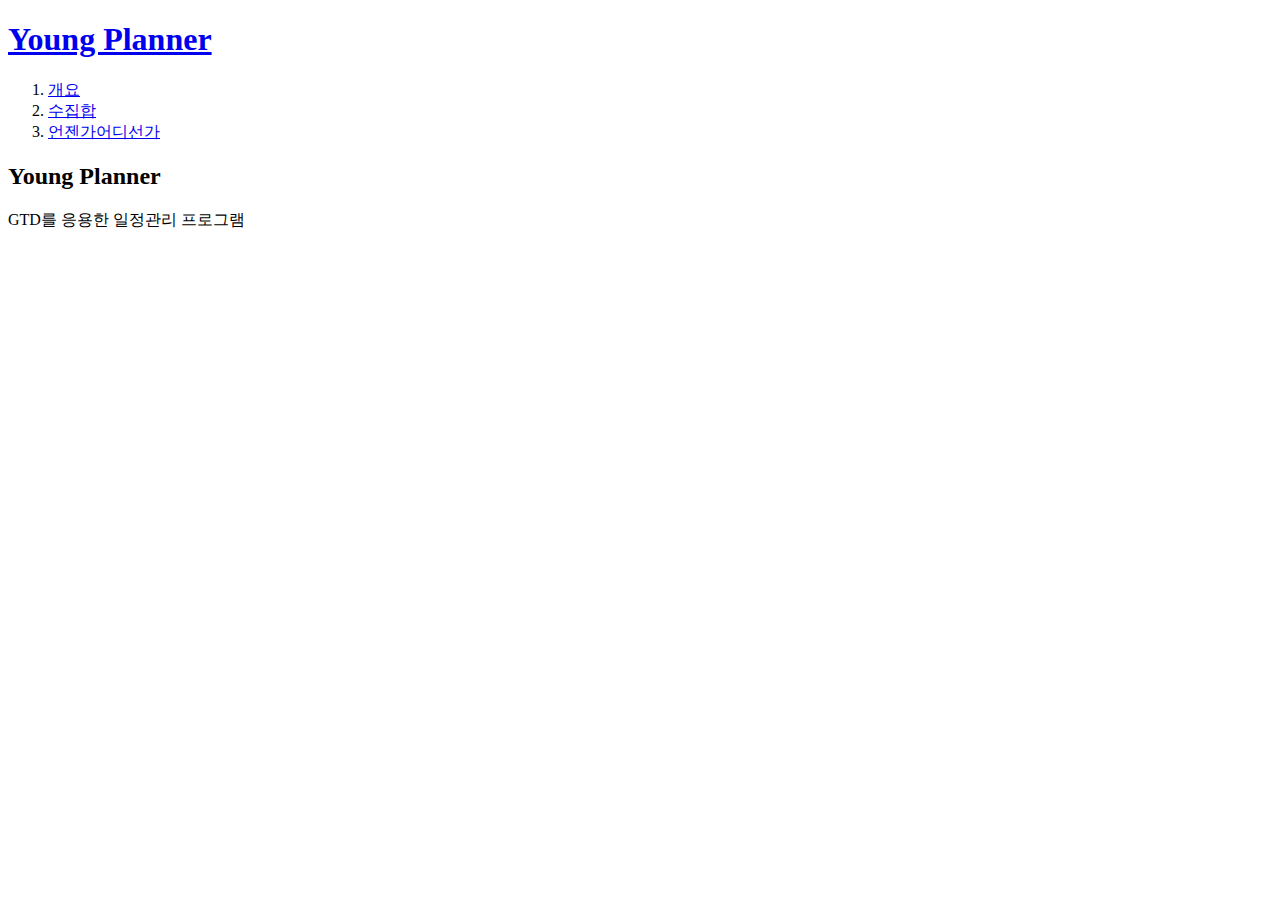
==== index.html @ 9b9de621 "1st" ====
<!DOCTYPE html>
<html>
<head> 
    <title>Young Planner - Welcome</title>
    <meta charset="utf-8">
</head>
<body>
    <h1><a href="index.html">Young Planner</a></h1>
    <ol>
        <li><a href="1.html">개요</a></li>
        <li><a href="2.html">수집합</a></li>
        <li><a href="3.html">언젠가어디선가</a></li>
    </ol>
    <h2>Young Planner</h2>
    <p>GTD를 응용한 일정관리 프로그램</p>
</body>
</html>
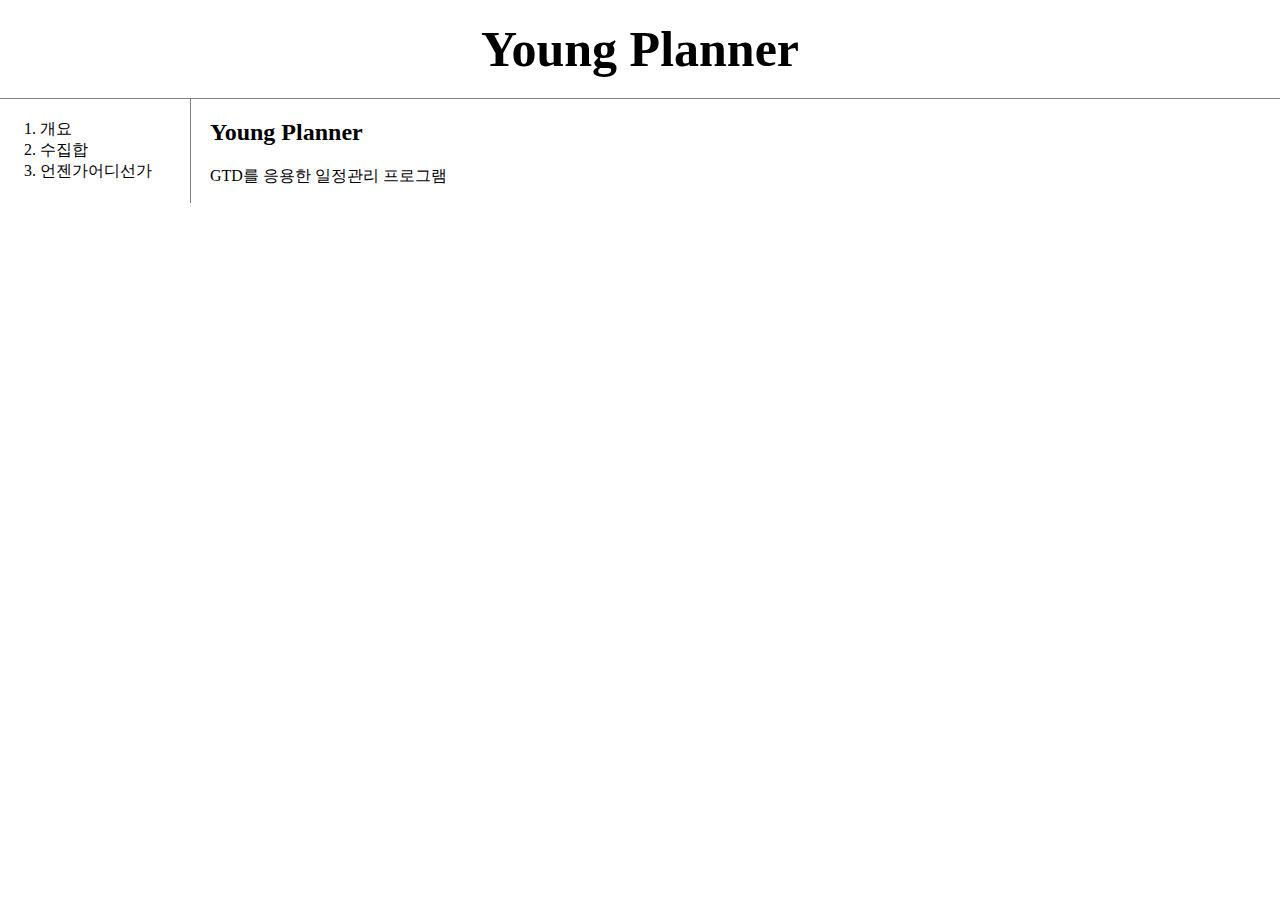
==== commit 3cc13e27: "Add files via upload" ====
--- a/index.html
+++ b/index.html
@@ -3,15 +3,20 @@
 <head> 
     <title>Young Planner - Welcome</title>
     <meta charset="utf-8">
+    <link rel="stylesheet" href="style.css">
 </head>
 <body>
     <h1><a href="index.html">Young Planner</a></h1>
-    <ol>
-        <li><a href="1.html">개요</a></li>
-        <li><a href="2.html">수집합</a></li>
-        <li><a href="3.html">언젠가어디선가</a></li>
-    </ol>
-    <h2>Young Planner</h2>
-    <p>GTD를 응용한 일정관리 프로그램</p>
+    <div id="grid">
+        <ol>
+            <li><a href="1.html">개요</a></li>
+            <li><a href="2.html">수집합</a></li>
+            <li><a href="3.html">언젠가어디선가</a></li>
+        </ol>
+        <div id="article">
+            <h2>Young Planner</h2>
+            <p>GTD를 응용한 일정관리 프로그램</p>
+        </div>
+    </div>
 </body>
 </html>--- a/style.css
+++ b/style.css
@@ -0,0 +1,39 @@
+body {
+    margin: 0px;
+}
+#grid {
+    display: grid;
+    grid-template-columns: 180px 1fr;
+}
+a {
+    color: black;
+    text-decoration: none;
+}
+h1 {
+    font-size: 50px;
+    text-align: center;
+    border-bottom: 1px solid gray;
+    margin: 0px;
+    padding: 20px;
+}
+#grid ol {
+    border-right: 1px solid gray;
+    width: 130px;
+    margin: 0px;
+    padding: 20px;
+    padding-left: 40px;
+}
+#article {
+    padding-left: 30px;
+}
+@media(max-width:800px) {
+    #grid {
+        display: block;
+    }
+    #grid ol {
+    border-right: none;
+    }
+    h1 {
+    border-bottom: none;
+    }   
+}